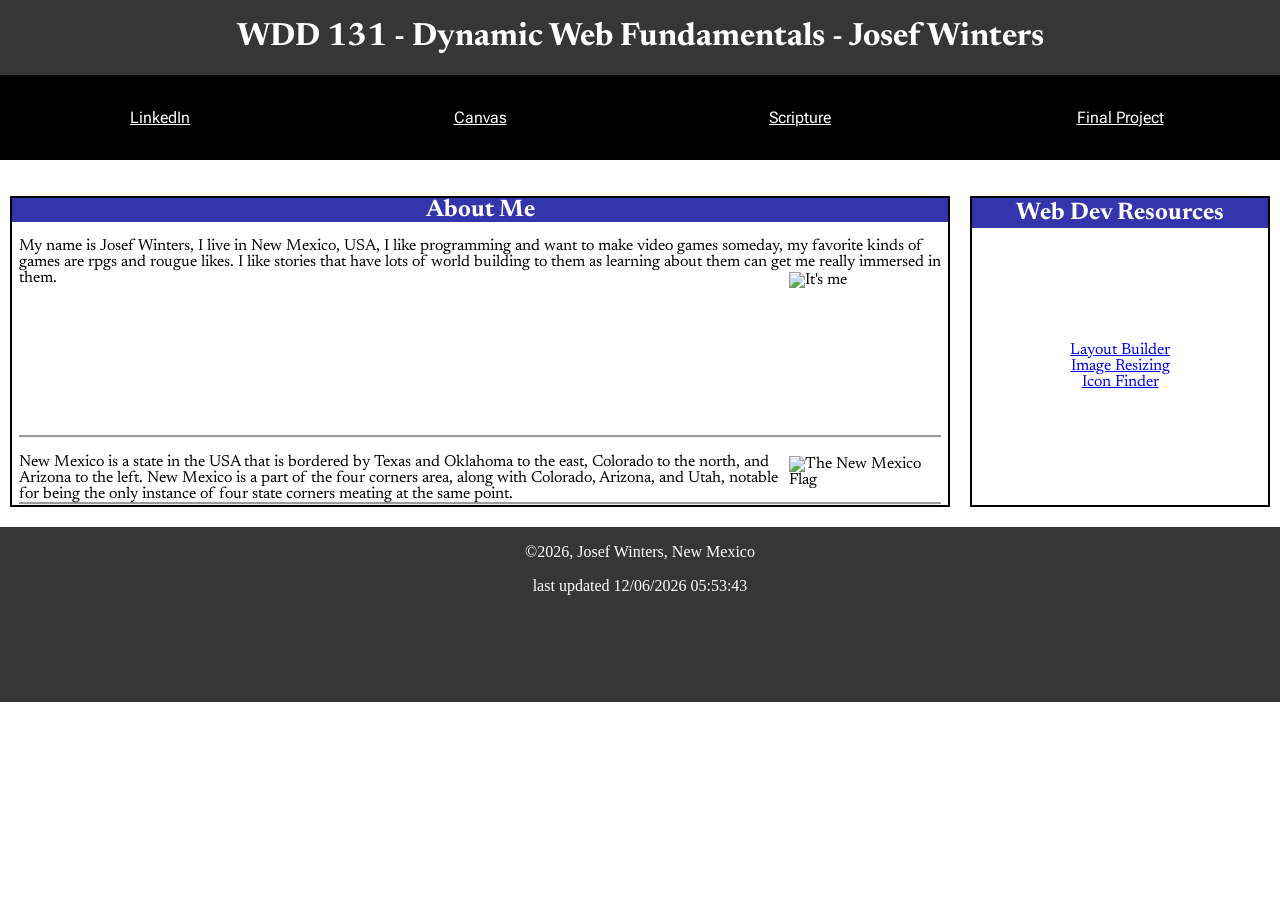
==== index.html @ fecc5439 "comm" ====
<!DOCTYPE html>
<html lang="en-us">
    <head>
        <link rel="preconnect" href="https://fonts.googleapis.com">
        <link rel="preconnect" href="https://fonts.gstatic.com" crossorigin>
        <link href="https://fonts.googleapis.com/css2?family=Newsreader:ital,opsz,wght@0,6..72,200..800;1,6..72,200..800&family=Roboto+Flex:opsz,wght@8..144,100..1000&display=swap" rel="stylesheet">
        <meta charset="utf-8">
        <meta name="viewport" content="width=device-width">
        <title>WDD 131 - Dynamic Web Fundamentals - Josef Winters</title>
        <meta name="description" content="WDD 131 - Dynamic Web Fundamentals, Josef Winters, information on author">
        <meta name="author" content="Josef Winters">
        <link rel="stylesheet" href="styles/base.css">
        <script src="scripts/getdates.js" defer></script>
    </head>
    <body class="layout">
        <header>
            <h1>WDD 131 - Dynamic Web Fundamentals - Josef Winters</h1>
            <nav>
                <a href="https://www.linkedin.com/in/digital-christian-508bb22b9/">LinkedIn</a>
                <a href="https://byupw.instructure.com/">Canvas</a>
                <a href="https://www.churchofjesuschrist.org/study/scriptures/bofm/hel/13?lang=eng&id=p5#p5">Scripture</a>
                <a href="final-project">Final Project</a>
            </nav>
        </header>
        <main class="grid">
            <section class="card">
                <h2>About Me</h2>
                <p>My name is Josef Winters, I live in New Mexico, USA, I like programming and want to make video games someday, my favorite kinds of games are rpgs and rougue likes. I like stories that have lots of world building to them as learning about them can get me really immersed in them. <img src="images/profile.webp" alt="It's me"></p>
                <p><img src="images/flag.png" alt="The New Mexico Flag">New Mexico is a state in the USA that is bordered by Texas and Oklahoma to the east, Colorado to the north, and Arizona to the left. New Mexico is a part of the four corners area, along with Colorado, Arizona, and Utah, notable for being the only instance of four state corners meating at the same point.</p>
            </section>
            <section class="card">
                <h2>Web Dev Resources</h2>
                <nav>
                    <a href="https://app.moqups.com/">Layout Builder</a>
                    <a href="https://squoosh.app/">Image Resizing</a>
                    <a href="https://www.iconfinder.com/">Icon Finder</a>
                </nav>
            </section>
        </main>
        <footer>
            <p>©<span id="year"></span>, Josef Winters, New Mexico</p>
            <p>last updated <span id="lastModified"></span></p>
        </footer>
    </body>
</html>
---- styles/base.css ----
header{
    font-family: "Newsreader", serif;
    display: grid;
    grid-template-rows: 2fr 3fr;
    color: white;
    background-color: rgb(54, 54, 54);
    height: 10rem;
    text-align: center;
}

header nav{
    font-family: "Roboto Flex";
    background-color: black;
    flex: 1 1 25%;
}

nav {
    display: flex;
    align-items: center;
    justify-content: center;
}

header nav a{
    color: white;
}

img{
    max-height: 10rem;
}

nav a{
    margin: 0;
    width: 100%;
    text-align: center;
}

main{
    max-width: 100%  ;
    background-color: white;
    height: 100%;
    margin: 0;
}

main p {
    margin-left: 7px;
    margin-right:7px;
    margin-bottom: 0px;
    border-bottom: 3px groove;
}

main img {
    width: 150px;
    height: auto;
    padding: 2px;
    float: right;
}

aside{
    background-color: white;
}

footer {
    color: white;
    background-color: rgb(54, 54, 54);
}

footer p{
    text-align: center
}

.grid {
    display: grid;
    grid-template-columns: 3fr 1fr;
}

.layout {
    display: grid;
    grid-template-rows: 1fr 2fr 1fr;
    margin: 0;
}

.card {
    font-family: "Newsreader", serif;
    display: grid;
    grid-template-rows: 1fr 9fr;
    margin: 20px 10px;
    border: 2px solid black;
}

.card h1, .card h2 {
    background-color: #3434ad;
    color: white;
    text-align: center;
    align-content: center;
    max-height: 5rem;
    height: 100%;
    margin:0;
}

.card p {
    font-family: var(--para-font);
}

.card nav {
    font-family: var(--para-font);
    display: flex;
    flex-direction: column;
}

nav a:hover {
	text-decoration: overline;
}
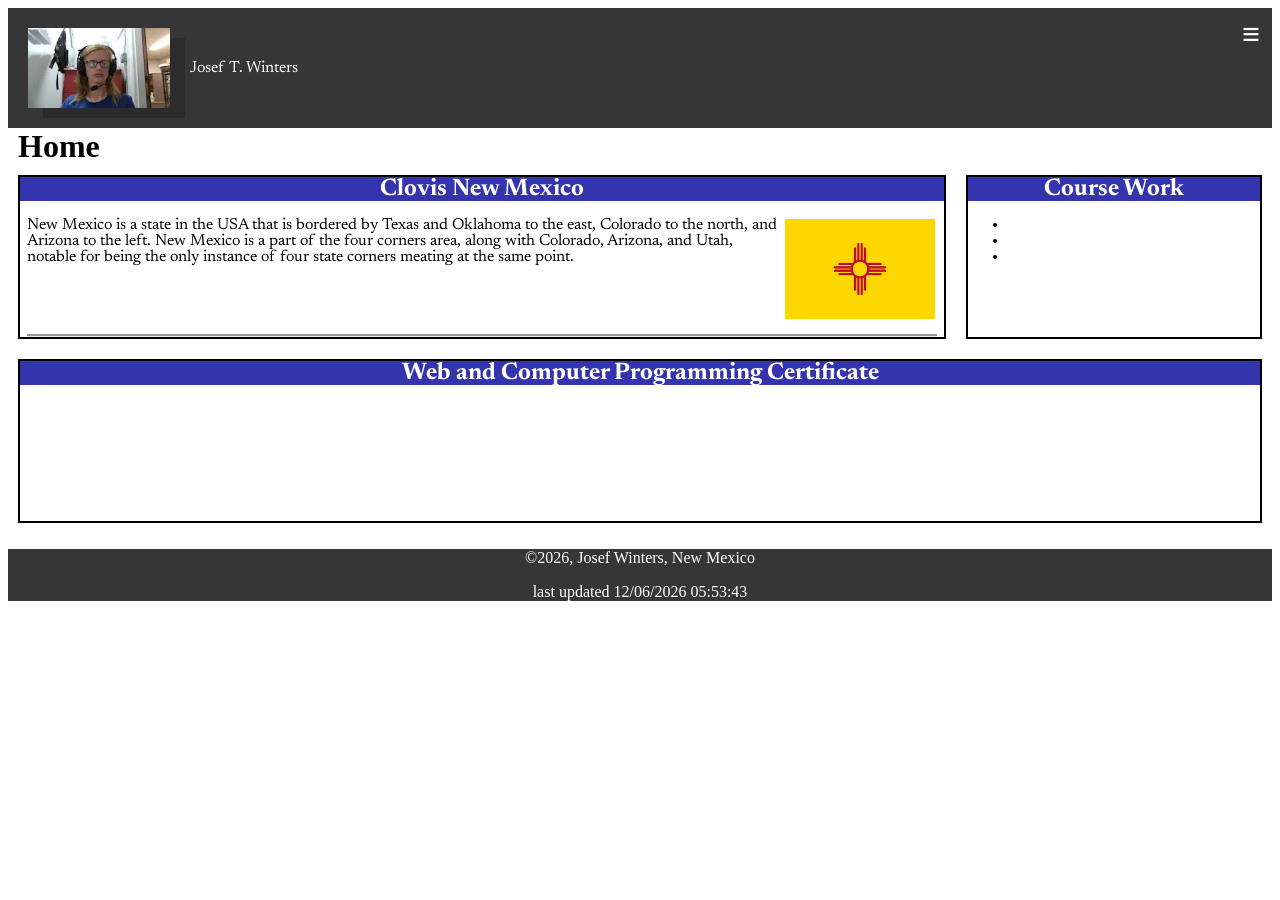
==== commit a5be2226: "commit" ====
--- a/index.html
+++ b/index.html
@@ -4,37 +4,49 @@
         <link rel="preconnect" href="https://fonts.googleapis.com">
         <link rel="preconnect" href="https://fonts.gstatic.com" crossorigin>
         <link href="https://fonts.googleapis.com/css2?family=Newsreader:ital,opsz,wght@0,6..72,200..800;1,6..72,200..800&family=Roboto+Flex:opsz,wght@8..144,100..1000&display=swap" rel="stylesheet">
+        <link href="https://fonts.googleapis.com/css2?family=Newsreader:ital,opsz,wght@0,6..72,200..800;1,6..72,200..800&family=Roboto+Flex:opsz,wght@8..144,100..1000&display=swap" rel="stylesheet">
         <meta charset="utf-8">
         <meta name="viewport" content="width=device-width">
-        <title>WDD 131 - Dynamic Web Fundamentals - Josef Winters</title>
-        <meta name="description" content="WDD 131 - Dynamic Web Fundamentals, Josef Winters, information on author">
+        <title>WDD 231 - Dynamic Web Fundamentals - Josef Winters</title>
+        <meta name="description" content="WDD 231 - Dynamic Web Fundamentals, Josef Winters, information on author">
         <meta name="author" content="Josef Winters">
-        <link rel="stylesheet" href="styles/base.css">
+        <link rel="stylesheet" href="styles/normalize.css">
         <script src="scripts/getdates.js" defer></script>
+        <script src="scripts/navigation.js" defer></script>
+        <script src="scripts/course.js" defer></script>
     </head>
-    <body class="layout">
+    <body>
         <header>
-            <h1>WDD 131 - Dynamic Web Fundamentals - Josef Winters</h1>
+            <section>
+                <span><img src="images/profile.webp" alt="It's me">Josef T. Winters</span>
+                <a id="menu" href="#"></a>
+            </section>
             <nav>
-                <a href="https://www.linkedin.com/in/digital-christian-508bb22b9/">LinkedIn</a>
-                <a href="https://byupw.instructure.com/">Canvas</a>
-                <a href="https://www.churchofjesuschrist.org/study/scriptures/bofm/hel/13?lang=eng&id=p5#p5">Scripture</a>
-                <a href="final-project">Final Project</a>
+                <ul class="navigation">
+                    <li><a href="#">Home</a></li>
+                    <li><a href="#">Chamber</a></li>
+                    <li><a href="https://github.com/Morpho2005">GitHub Profile</a></li>
+                    <li><a href="https://www.linkedin.com/in/digital-christian-508bb22b9/">LinkedIn</a></li>
+                </ul>
             </nav>
         </header>
         <main class="grid">
+            <h1>Home</h1>
             <section class="card">
-                <h2>About Me</h2>
-                <p>My name is Josef Winters, I live in New Mexico, USA, I like programming and want to make video games someday, my favorite kinds of games are rpgs and rougue likes. I like stories that have lots of world building to them as learning about them can get me really immersed in them. <img src="images/profile.webp" alt="It's me"></p>
+                <h2>Clovis New Mexico</h2>
                 <p><img src="images/flag.png" alt="The New Mexico Flag">New Mexico is a state in the USA that is bordered by Texas and Oklahoma to the east, Colorado to the north, and Arizona to the left. New Mexico is a part of the four corners area, along with Colorado, Arizona, and Utah, notable for being the only instance of four state corners meating at the same point.</p>
             </section>
             <section class="card">
-                <h2>Web Dev Resources</h2>
-                <nav>
-                    <a href="https://app.moqups.com/">Layout Builder</a>
-                    <a href="https://squoosh.app/">Image Resizing</a>
-                    <a href="https://www.iconfinder.com/">Icon Finder</a>
-                </nav>
+                <h2>Course Work</h2>
+                <ul>
+                    <li></li>
+                    <li></li>
+                    <li></li>
+                </ul>
+            </section>
+            <section class="spread card">
+                <h2>Web and Computer Programming Certificate</h2>
+                <section id="#courseList"></section>
             </section>
         </main>
         <footer>
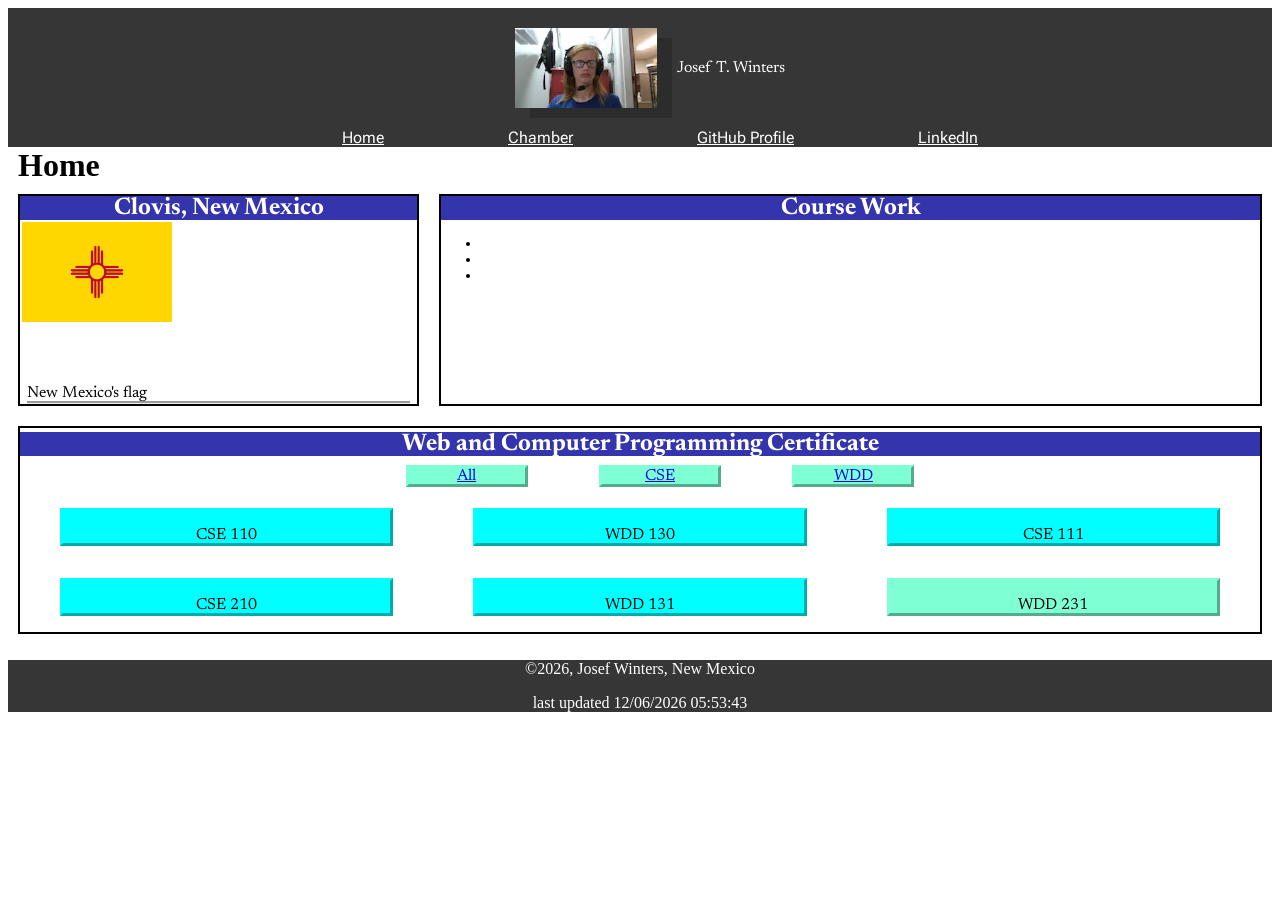
==== commit 92d9cd49: "commit" ====
--- a/index.html
+++ b/index.html
@@ -11,6 +11,8 @@
         <meta name="description" content="WDD 231 - Dynamic Web Fundamentals, Josef Winters, information on author">
         <meta name="author" content="Josef Winters">
         <link rel="stylesheet" href="styles/normalize.css">
+        <link rel="stylesheet" href="styles/larger.css">
+        <link rel="stylesheet" href="styles/small.css">
         <script src="scripts/getdates.js" defer></script>
         <script src="scripts/navigation.js" defer></script>
         <script src="scripts/course.js" defer></script>
@@ -33,8 +35,9 @@
         <main class="grid">
             <h1>Home</h1>
             <section class="card">
-                <h2>Clovis New Mexico</h2>
-                <p><img src="images/flag.png" alt="The New Mexico Flag">New Mexico is a state in the USA that is bordered by Texas and Oklahoma to the east, Colorado to the north, and Arizona to the left. New Mexico is a part of the four corners area, along with Colorado, Arizona, and Utah, notable for being the only instance of four state corners meating at the same point.</p>
+                <h2>Clovis, New Mexico</h2>
+                <img src="images/flag.png" alt="The New Mexico Flag">
+                <p>New Mexico's flag</p>
             </section>
             <section class="card">
                 <h2>Course Work</h2>
@@ -44,9 +47,14 @@
                     <li></li>
                 </ul>
             </section>
-            <section class="spread card">
+            <section class="spread card courses">
                 <h2>Web and Computer Programming Certificate</h2>
-                <section id="#courseList"></section>
+                <ul>
+                    <li><a href="#All" id="all">All</a></li>
+                    <li><a href="#CSE" id="cse">CSE</a></li>
+                    <li><a href="#WDD" id="wdd">WDD</a></li>
+                </ul>
+                <section id="courseList" class="spread courses"></section>
             </section>
         </main>
         <footer>
--- a/styles/larger.css
+++ b/styles/larger.css
@@ -0,0 +1,27 @@
+@media screen and (min-width: 800px) {
+    body{
+        max-width: 100%;
+    }
+
+    header{
+        font-family: "Newsreader", serif;
+        color: white;
+        background-color: rgb(54, 54, 54);
+    }
+
+    .navigation{
+        width: 100%;
+        display: flex;
+        flex-direction: row;
+        align-items: center;
+        justify-content: space-around;
+    }
+    
+    .navigation li{
+        display: block;
+    }
+
+    #menu{
+        display:none;
+    }
+}
--- a/styles/small.css
+++ b/styles/small.css
@@ -0,0 +1,29 @@
+@media screen and (max-width: 500px) {
+
+
+    section {
+        max-height: 12rem;
+    }
+
+    .grid {
+        display: block;
+    }
+
+    .courses {
+        max-height: 100rem;
+        display: grid;
+        grid-template-columns: 1fr;
+        align-items: center;
+    }
+
+    .courses ul{
+        margin: 0;
+        max-width: 100%;
+        grid-column-start: span 3;
+        display: flex;
+        flex-direction: row;
+        align-items: center;
+        justify-content: space-around;
+        list-style: none;
+    }
+}
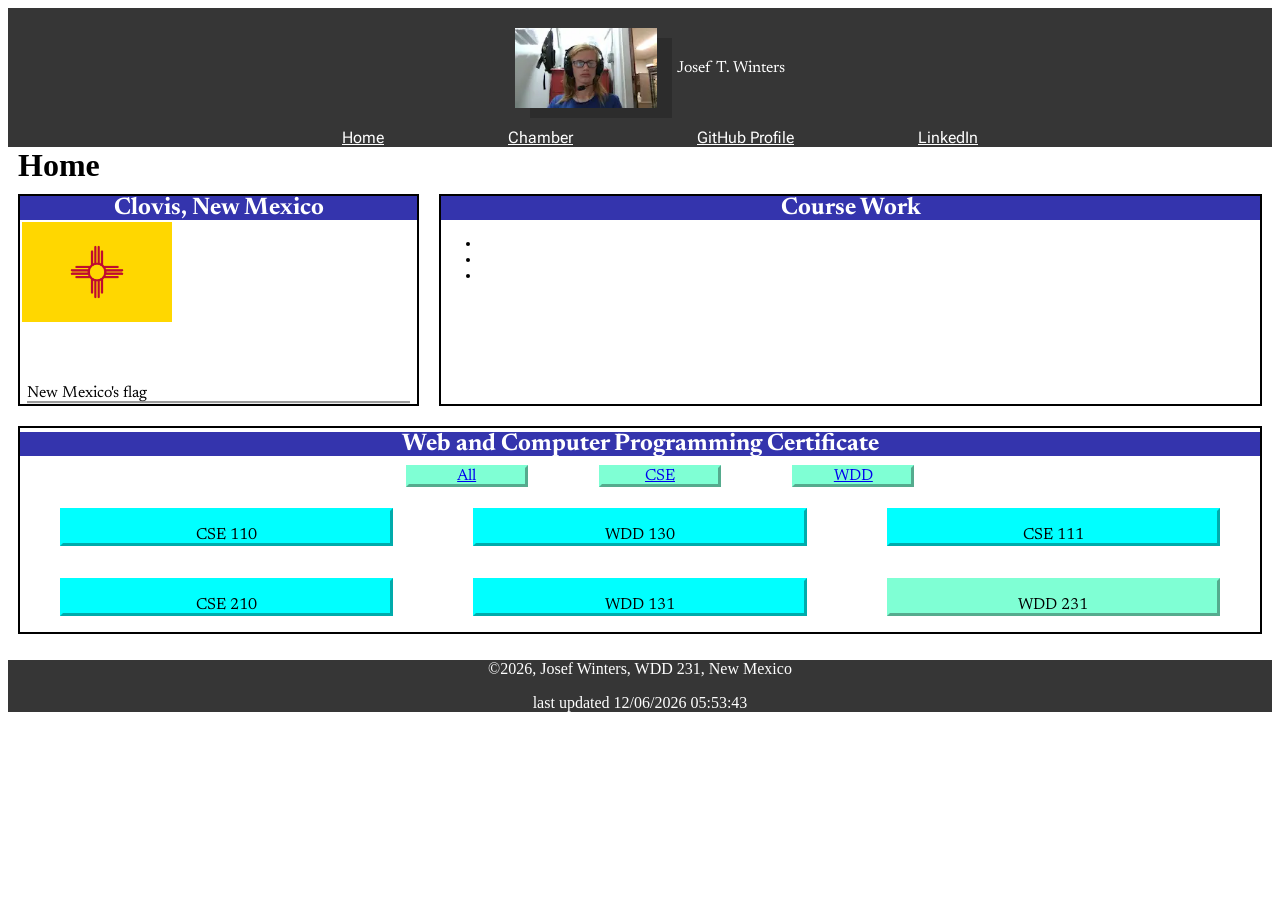
==== commit c6535613: "commit" ====
--- a/index.html
+++ b/index.html
@@ -10,9 +10,14 @@
         <title>WDD 231 - Dynamic Web Fundamentals - Josef Winters</title>
         <meta name="description" content="WDD 231 - Dynamic Web Fundamentals, Josef Winters, information on author">
         <meta name="author" content="Josef Winters">
+        <meta property="og:title" content="WDD 231 - Dynamic Web Fundamentals - Josef Winters">
+        <meta property="og:type" content="website">
+        <meta property="og:image" content="https://cdn.wallpapersafari.com/66/86/UCxWpZ.jpg">
+        <meta property="og:url" content="https://morpho2005.github.io/wdd231/">
         <link rel="stylesheet" href="styles/normalize.css">
         <link rel="stylesheet" href="styles/larger.css">
         <link rel="stylesheet" href="styles/small.css">
+        <link rel="icon" href="favicon.ico">
         <script src="scripts/getdates.js" defer></script>
         <script src="scripts/navigation.js" defer></script>
         <script src="scripts/course.js" defer></script>
@@ -25,8 +30,8 @@
             </section>
             <nav>
                 <ul class="navigation">
-                    <li><a href="#">Home</a></li>
-                    <li><a href="#">Chamber</a></li>
+                    <li class="active"><a href="index.html">Home</a></li>
+                    <li><a href="chamber/directory.html">Chamber</a></li>
                     <li><a href="https://github.com/Morpho2005">GitHub Profile</a></li>
                     <li><a href="https://www.linkedin.com/in/digital-christian-508bb22b9/">LinkedIn</a></li>
                 </ul>
@@ -58,7 +63,7 @@
             </section>
         </main>
         <footer>
-            <p>©<span id="year"></span>, Josef Winters, New Mexico</p>
+            <p>©<span id="year"></span>, Josef Winters, WDD 231, New Mexico</p>
             <p>last updated <span id="lastModified"></span></p>
         </footer>
     </body>
